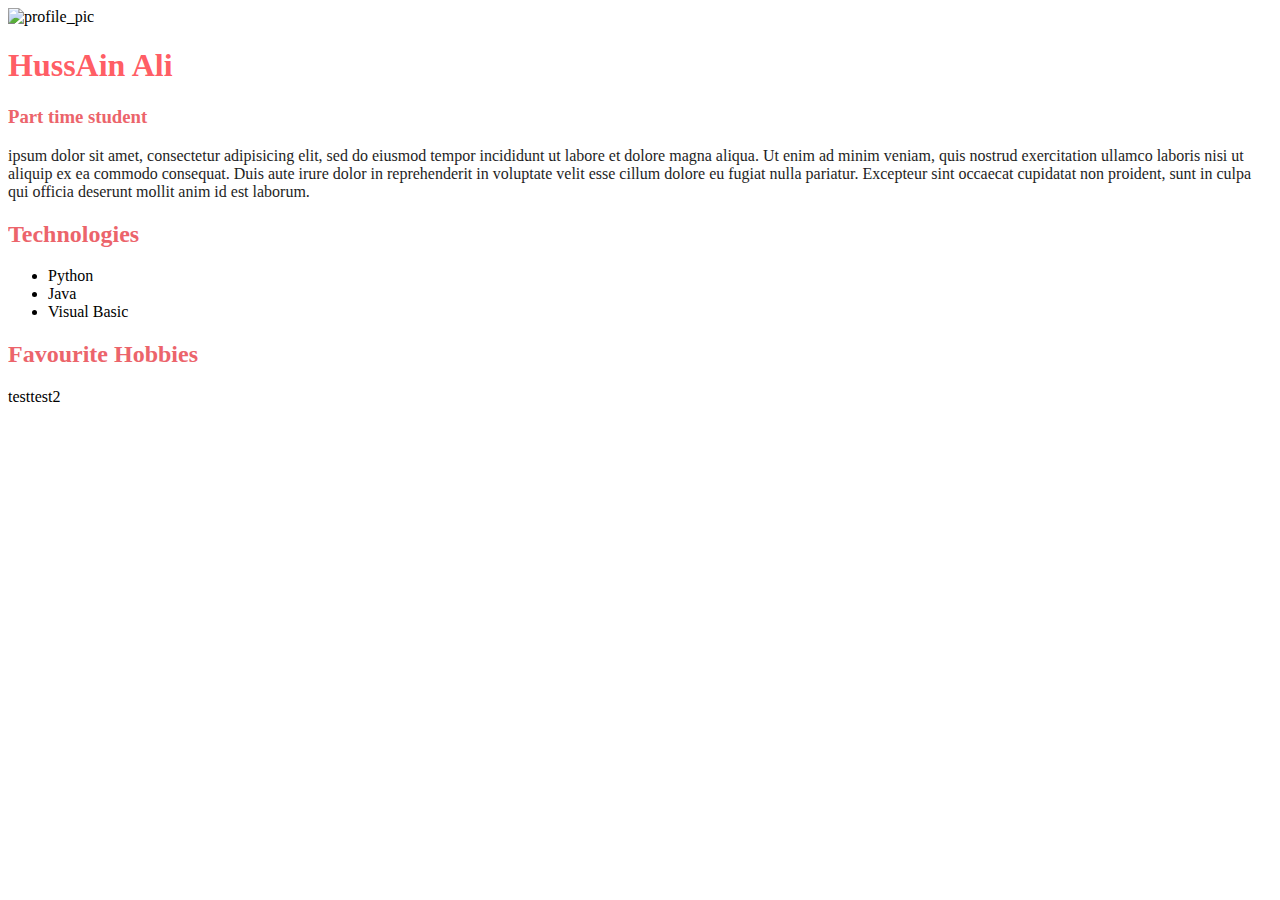
==== profile_Example.html @ 0ac93f94 "init commit" ====
<!DOCTYPE html>
<html>
<head>
	<link rel="stylesheet" href="style.css">
	<title>Profiles!</title>
</head>
	<body>
		<img src="" alt="profile_pic">
		<h1>HussAin Ali</h1>
		<h3>Part time student</h3>

		<p>ipsum dolor sit amet, consectetur adipisicing elit, sed do eiusmod
		tempor incididunt ut labore et dolore magna aliqua. Ut enim ad minim veniam,
		quis nostrud exercitation ullamco laboris nisi ut aliquip ex ea commodo
		consequat. Duis aute irure dolor in reprehenderit in voluptate velit esse
		cillum dolore eu fugiat nulla pariatur. Excepteur sint occaecat cupidatat non
		proident, sunt in culpa qui officia deserunt mollit anim id est laborum.</p>

		<h2>Technologies</h2>

		<ul>
			<li>Python</li>
			<li>Java</li>
			<li>Visual Basic</li>
		</ul>

		<h2>Favourite Hobbies</h2>

		<table>
			<tr>test</tr>
			<tr>test2</tr>
			<tr></tr>
			
		</table>


	</body>
</html>
---- style.css ----
h1{
	color: rgba(283,84,91,0.95);
}

h2,h3{

	color: #ea545b;
	opacity: 0.9;

}

p{
	color: rgba(30,30,30);
	font-family: Sriracha;
}
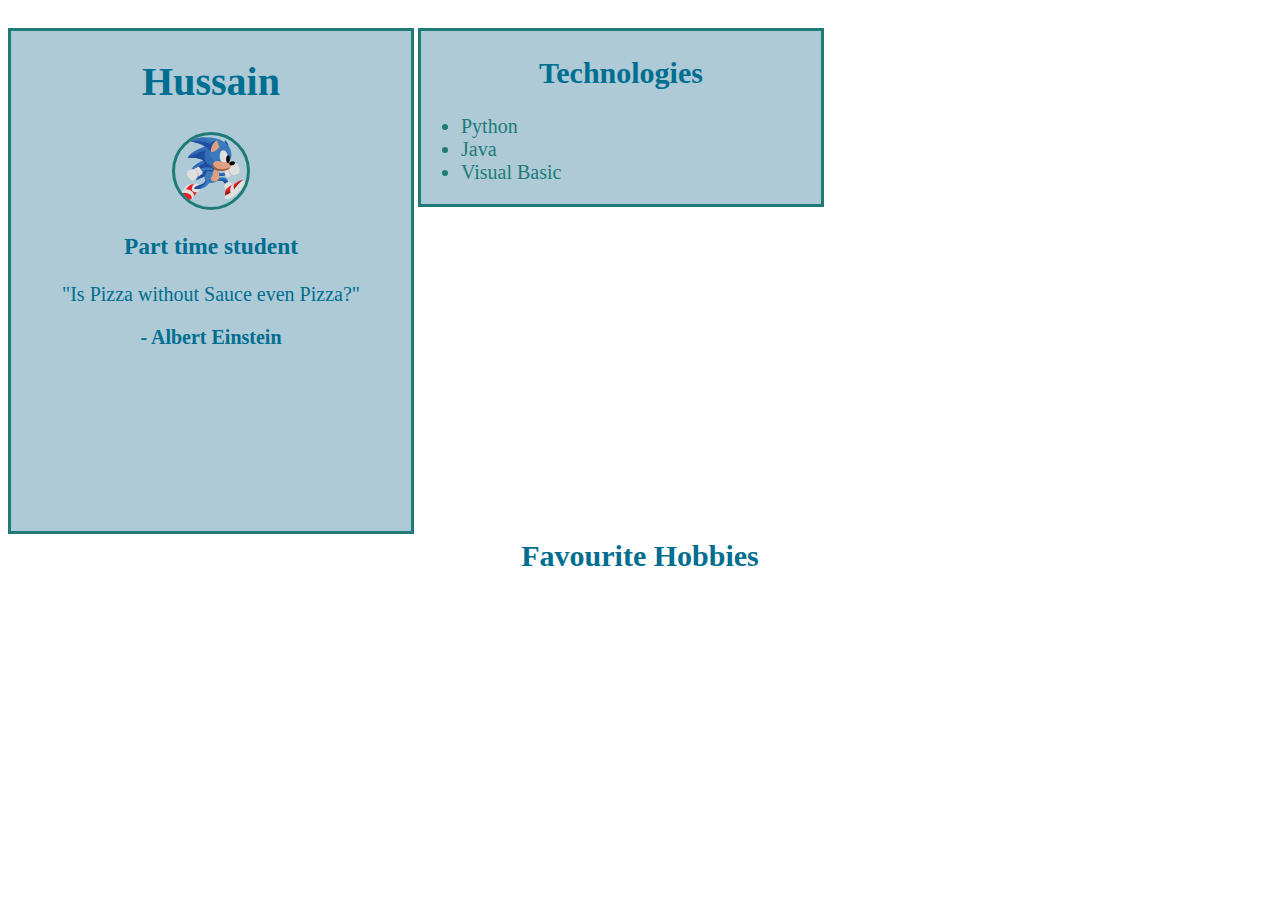
==== commit e10b0ec8: "updated profile" ====
--- a/profile_Example.html
+++ b/profile_Example.html
@@ -5,34 +5,31 @@
 	<title>Profiles!</title>
 </head>
 	<body>
-		<img src="" alt="profile_pic">
-		<h1>HussAin Ali</h1>
-		<h3>Part time student</h3>
+		<div class ="banner">
+		
+			<h1>Hussain</h1>
+			<img id="imga" src="SonicMovie_2020.png" alt="profile_pic">
+			<h3>Part time student</h3>
+			<p>"Is Pizza without Sauce even Pizza?"</p>
+			<p class="quoteby">- Albert Einstein</p>
+		
+		</div>
+		
+		<div class="banner2">
+			<h2>Technologies</h2>
+			<div class="inline">
+				<ul>
+					<li>Python</li>
+					<li>Java</li>
+					<li>Visual Basic</li>
+				</ul>
+			</div>
+		</div>
 
-		<p>ipsum dolor sit amet, consectetur adipisicing elit, sed do eiusmod
-		tempor incididunt ut labore et dolore magna aliqua. Ut enim ad minim veniam,
-		quis nostrud exercitation ullamco laboris nisi ut aliquip ex ea commodo
-		consequat. Duis aute irure dolor in reprehenderit in voluptate velit esse
-		cillum dolore eu fugiat nulla pariatur. Excepteur sint occaecat cupidatat non
-		proident, sunt in culpa qui officia deserunt mollit anim id est laborum.</p>
+		<div>
+			<h2>Favourite Hobbies</h2>
 
-		<h2>Technologies</h2>
-
-		<ul>
-			<li>Python</li>
-			<li>Java</li>
-			<li>Visual Basic</li>
-		</ul>
-
-		<h2>Favourite Hobbies</h2>
-
-		<table>
-			<tr>test</tr>
-			<tr>test2</tr>
-			<tr></tr>
-			
-		</table>
-
+		</div>
 
 	</body>
 </html>--- a/style.css
+++ b/style.css
@@ -1,15 +1,46 @@
-h1{
-	color: rgba(283,84,91,0.95);
+h1,h3,h2,p{
+	color: rgba(0, 110, 144);
+	text-align: center;
+}
+.quoteby{
+	font-weight: bold;
 }
 
-h2,h3{
-
-	color: #ea545b;
-	opacity: 0.9;
-
+body{
+	align-content: center;
+	background-image: url("");
+	color: rgb(30,123,120);
+	font-family: "Times New Roman",sriracha;
+	font-size: 20px;
+	position: relative;
 }
 
-p{
-	color: rgba(30,30,30);
-	font-family: Sriracha;
+#imga{
+
+	border-radius: 50%;
+	border:solid;
+	text-align: center;
+	position: relative;
+	display: block;
+	margin: auto;
+}
+.banner{
+	border:solid;
+	background-color: #adcad6;
+	width: 400px;
+	position: relative;
+	top: 20px;
+	height: 500px;
+}
+.banner2{
+	border:solid;
+	background-color: #adcad6;
+	width: 400px;
+	position: absolute;
+	left: 410px;
+	top: 20px;
+}
+.section-white{
+	background-color: white;
+	
 }